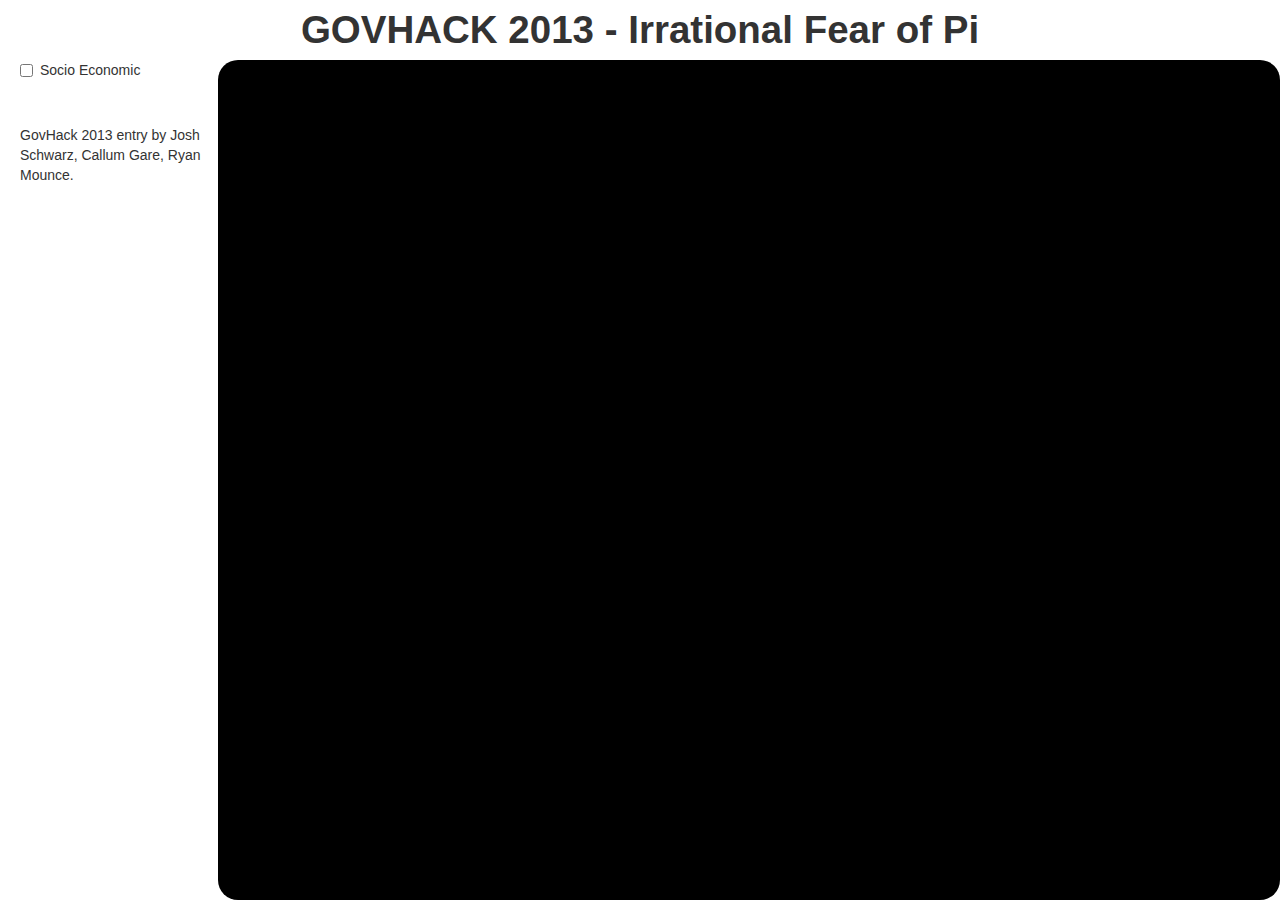
==== webPage/index.html @ d476fc54 "webPage adding" ====
<!DOCTYPE html>
<html>


  <head>
    <title>THE IRRATIONAL FEAR OF Pi</title>
    <meta name="viewport" content="width=device-width, initial-scale=1.0">
    <!-- Bootstrap -->
    <link href="css/bootstrap.min.css" rel="stylesheet" media="screen">
    <link href="webPage.css" rel="stylesheet">
  </head>

  <div class="row-fluid">
    <div id="title" class="span12">
      <h1>GOVHACK 2013 - Irrational Fear of Pi </h1>
    </div>

    <div class="container-fluid">
      <div class="row-fluid">
	<div class="span2" id="sidebar">
	  <label class="checkbox" onclick="<!-- ONCLICK EVENT CALLS-->">
              <input type="checkbox" value="Socio Economic" id="inlineCheckbox1"> Socio Economic
	    </label>

	  </br></br>GovHack 2013 entry by Josh Schwarz, Callum Gare, Ryan Mounce.

	</div>
	<div id="body" class="span10">
	       <!-- CALLUM PASTES SHIT HERE!  -->	  
	</div>
      </div>
    </div>  
</html>
---- webPage/webPage.css ----
#title {
 text-align: center;
 overflow:hidden;
}

#body {
 overflow:auto;
 background:black;
 padding: 5px;
 position:absolute;
 bottom: 0px;
 right:0px;
 top:60px;
 border-radius: 20px 20px 20px 20px;

}

#fixedElement {
    position:fixed !important;
    position: absolute; /*ie6 */
    bottom: 0;
}

#sidebar {
}
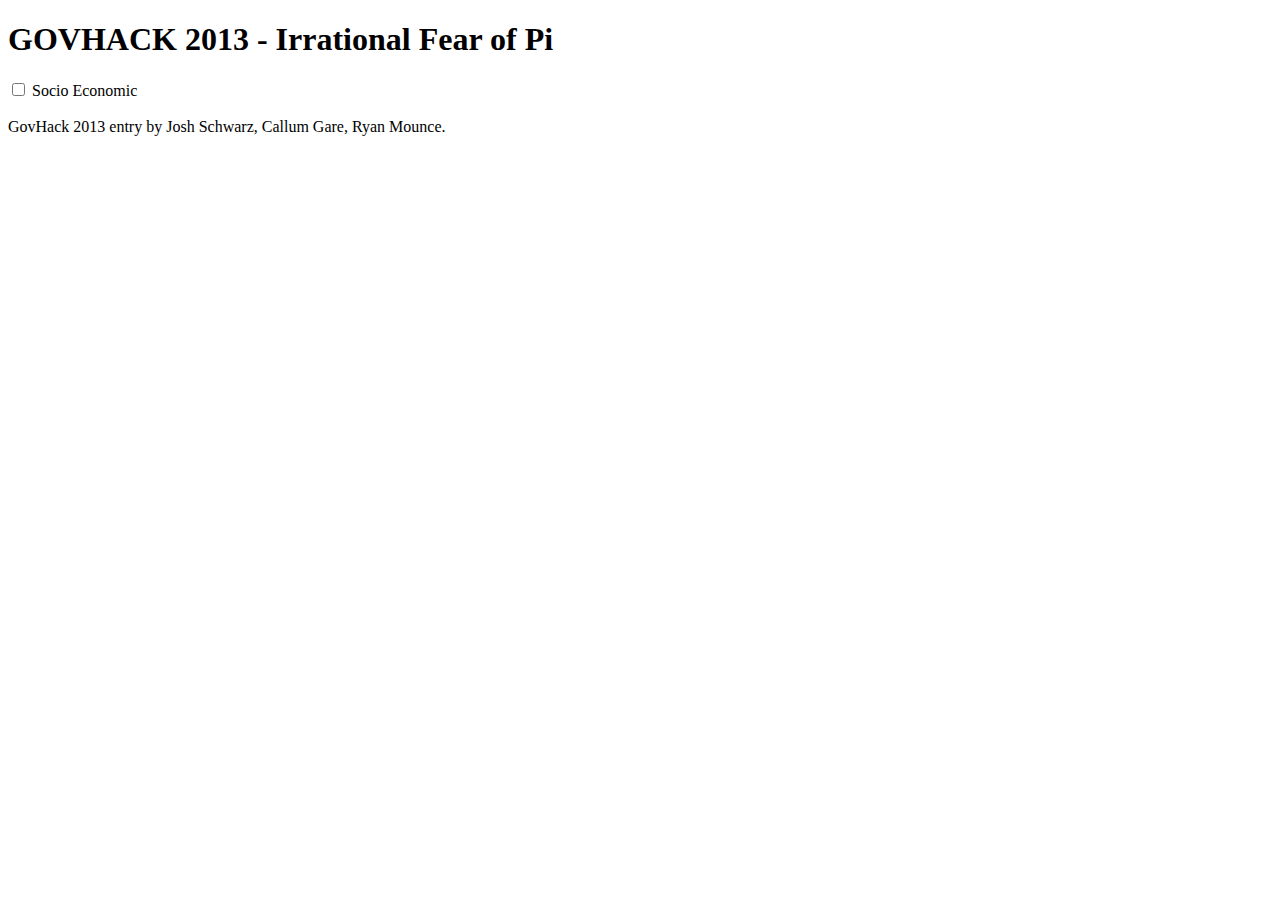
==== commit 60349a4e: "g" ====
--- a/webPage/index.html
+++ b/webPage/index.html
@@ -1,13 +1,14 @@
 <!DOCTYPE html>
 <html>
-
-
   <head>
     <title>THE IRRATIONAL FEAR OF Pi</title>
     <meta name="viewport" content="width=device-width, initial-scale=1.0">
     <!-- Bootstrap -->
-    <link href="css/bootstrap.min.css" rel="stylesheet" media="screen">
-    <link href="webPage.css" rel="stylesheet">
+    <link 
+href="http://static.fearofpi.strangled.net/css/bootstrap.min.css" 
+rel="stylesheet" 
+media="screen">
+    <link href="webpage.css" rel="stylesheet">
   </head>
 
   <div class="row-fluid">
